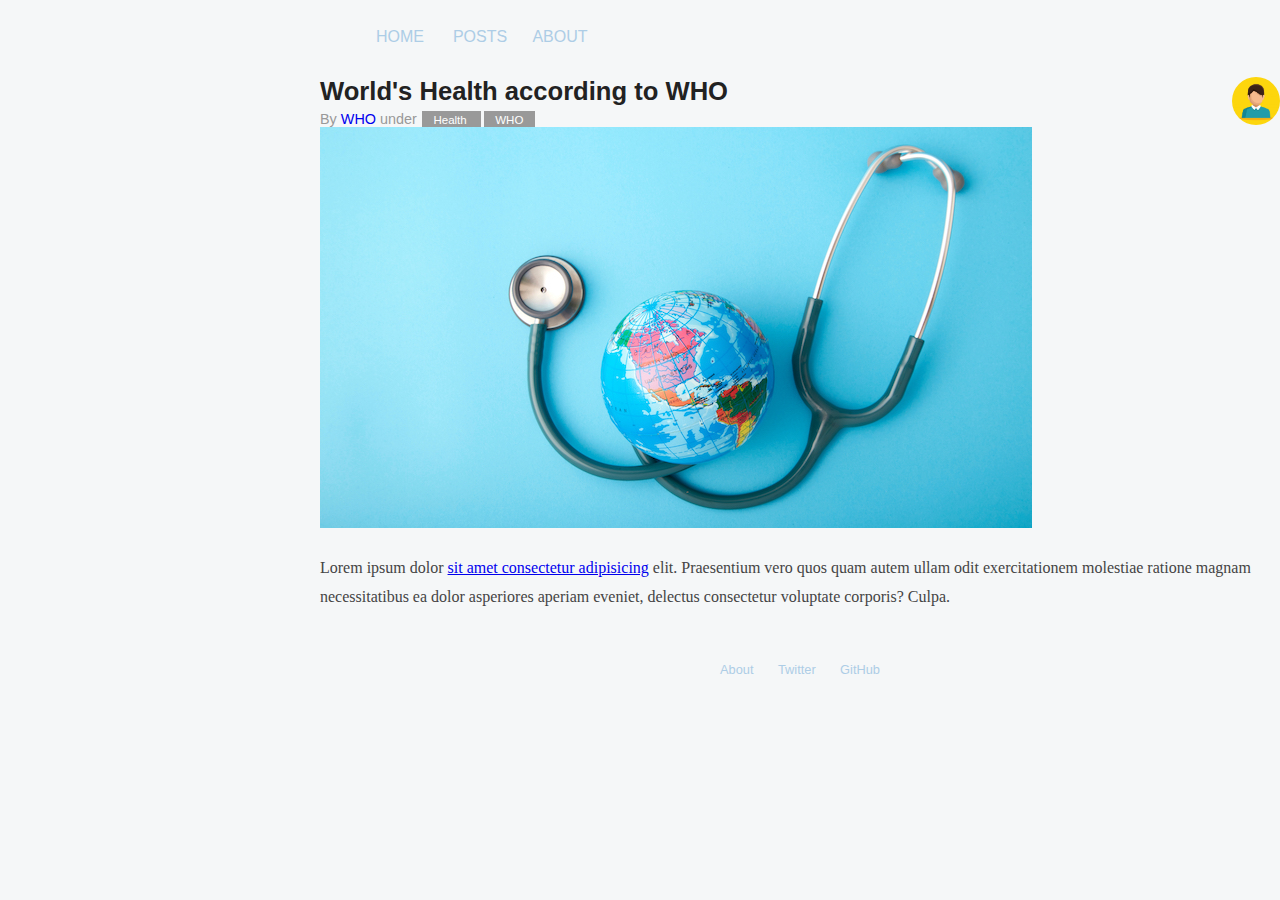
==== blog-post.html @ c6295c70 "feat: blog-post html & css pages & responsive desing (incomplete)" ====
<!DOCTYPE html>
<html lang="en">
<head>
    <meta charset="UTF-8">
    <meta name="viewport" content="width=device-width, initial-scale=1.0">
    <link rel="stylesheet" href="css/blog-post.css">
    <link rel="stylesheet" href="css/main.css">
    <title>Blog Post</title>
</head>
<body>
    <section class="blog-post">
        <header class="header">
            <ul>
              <a href="index.html"><li>HOME</li></a>
              <a href="blog-post.html"><li>POSTS</li></a>
              <a href="#"><li>ABOUT</li></a>
              <!-- <a href="#"><li>REACH US</li></a> -->
            </ul>
        </header>
        <div class="posts">
            <section class="post">
                <header class="post-header">
                    <img width="48" height="48" alt="avatar photo" 
                    class="post-avatar" src="img/avatar-1.jpg">
                    <h2 class="post-title">World's Health according to WHO</h2>
                    <p class="post-meta">By 
                        <a href="https://www.who.int/" class="post-author">
                            WHO
                        </a> under <a class="post-category post-category-design" href="#">
                            Health
                        </a> 
                        <a class="post-category post-category-pure" href="#">
                            WHO
                        </a>
                    </p>
                </header>
        
                <div class="post-description">
                    <img src="./img/pic-1.jpg" alt="World's Health - WHO">
                    <p>
                        Lorem ipsum dolor 
                        <a href="index.html">sit amet consectetur adipisicing</a>
                         elit. Praesentium vero quos quam autem ullam odit exercitationem molestiae ratione magnam necessitatibus ea dolor asperiores aperiam eveniet, delectus consectetur voluptate corporis? Culpa.
                    </p>
                </div>
            </section>
        </div>
        <div class="footer">
            <a href="#">About</a>
            <a href="#">Twitter</a>
            <a href="#">GitHub</a>
        </div>
    </section>
</body>
</html>
---- css/blog-post.css ----
.post {
    padding-bottom: 2em;
}
.post-title {
    font-size: 1em;
    color: #222;
    margin-bottom: 0.2em;
}

.post-author {
    text-decoration: none;
}

.post-avatar {
    border-radius: 50px;
    float: right;
    margin-left: 1em;
    margin-bottom: 0.3em;
}
.post-description {
    font-family: Georgia, "Cambria", serif;
    color: #444;
    line-height: 1.8em;
}

.post-description img {
    max-width: 100%;
    height: auto;
}

.post-meta {
    color: #999;
    font-size: 90%;
    margin: 0;
}

.post-category {
    margin: 0 0.1em;
    padding: 0.3em 1em;
    color: #fff;
    background: #999;
    font-size: 80%;
    text-decoration: none;
}
    .post-category-design {
        background: #5aba59;
    }
    .post-category-pure {
        background: #4d85d1;
    }
    .post-category-yui {
        background: #8156a7;
    }
    .post-category-js {
        background: #df2d4f;
    }

.post-images {
    margin: 1em 0;
}
.post-image-meta {
    margin-top: -3.5em;
    margin-left: 1em;
    color: #fff;
    text-shadow: 0 1px 1px #333;
}

.footer {
    text-align: center;
}

.footer a {
    color: #adcde6;
    font-size: 80%;
    text-decoration: none;
    margin: 10px;
}

/* Medium Screens */
@media (min-width: 600px) and (max-width:900px) { 
    .post {
        padding-bottom: 2em;
    }
    .post-title {
        font-size: 1.6em;
        color: #222;
        margin-bottom: 0.2em;
    }
    
    .post-author {
        text-decoration: none;
    }
    
    .post-avatar {
        border-radius: 50px;
        float: right;
        margin-left: 1em;
        /* margin-right: 3em; */
    }
    .post-description {
        font-family: Georgia, "Cambria", serif;
        color: #444;
        line-height: 1.8em;
    }
    
    .post-description img {
        max-width: 100%;
        height: auto;
    }
    
    .post-meta {
        color: #999;
        font-size: 90%;
        margin: 0;
    }
    
    .post-category {
        margin: 0 0.1em;
        padding: 0.3em 1em;
        color: #fff;
        background: #999;
        font-size: 80%;
        text-decoration: none;
    }
        .post-category-design {
            background: #5aba59;
        }
        .post-category-pure {
            background: #4d85d1;
        }
        .post-category-yui {
            background: #8156a7;
        }
        .post-category-js {
            background: #df2d4f;
        }
    
    .post-images {
        margin: 1em 0;
    }
    .post-image-meta {
        margin-top: -3.5em;
        margin-left: 1em;
        color: #fff;
        text-shadow: 0 1px 1px #333;
    }
    
    .footer {
        text-align: center;
    }
    
    .footer a {
        color: #adcde6;
        font-size: 80%;
        text-decoration: none;
        margin: 10px;
    }
}

/* Large Screens */
@media (min-width:901px)  {

    .blog-post {
        position: absolute;
        left: 25%;
    }

    .post {
        padding-bottom: 2em;
    }
    .post-title {
        font-size: 1.6em;
        color: #222;
        margin-bottom: 0.2em;
    }
    
    .post-author {
        text-decoration: none;
    }
    
    .post-avatar {
        border-radius: 50px;
        float: right;
        margin-left: 1em;
        /* margin-right: 3em; */
    }
    .post-description {
        font-family: Georgia, "Cambria", serif;
        color: #444;
        line-height: 1.8em;
    }
    
    .post-description img {
        background-size: contain;
    }
    
    .post-meta {
        color: #999;
        font-size: 90%;
        margin: 0;
    }
    
    .post-category {
        margin: 0 0.1em;
        padding: 0.3em 1em;
        color: #fff;
        background: #999;
        font-size: 80%;
        text-decoration: none;
    }
    
    .post-images {
        margin: 1em 0;
    }
    .post-image-meta {
        margin-top: -3.5em;
        margin-left: 1em;
        color: #fff;
        text-shadow: 0 1px 1px #333;
    }
    
    .footer {
        text-align: center;
    }
    
    .footer a {
        color: #adcde6;
        font-size: 80%;
        text-decoration: none;
        margin: 10px;
    }
}
---- css/main.css ----
html {
    background: #f5f7f8;
    padding: 20px 0;
    font-family: sans-serif;
}

.header {
    width: 90%;
    margin: 0;
    padding: 0;
}

.header ul {
    list-style: none;
    display: flex;
    margin: auto;
    justify-content: start;
    text-align: center;
}

.header ul a {
    text-decoration: none;
}

.header li {
    text-transform: uppercase;
    cursor: pointer;
    color: #adcde6;
	min-width: 80px;
    margin: auto;
    margin-bottom: 10px;
}

.header li:hover {
    display: inline-block;
    cursor: pointer;
    color: #FFFFFF;
    border-radius: 5px;
    border: solid 1px #3866a3;
    background: linear-gradient(180deg, #63B8EE 30%, #468ccf 100%);
    text-shadow: 1px 1px 0px #528ecc;
    box-shadow: inset 1px 1px 0px 0px #bbdaf7;
    
    animation: spring 300ms ease-out;
  }

  .header li:active {
    transform: translateY(4px);
  }

  @keyframes spring {
    15% {
      -webkit-transform-origin: center center;
      -webkit-transform: scale(1.2, 1.1);
    }
    40% {
      -webkit-transform-origin: center center;
      -webkit-transform: scale(0.95, 0.95);
    }
    75% {
      -webkit-transform-origin: center center;
      -webkit-transform: scale(1.05, 1);
    }
    100% {
      -webkit-transform-origin: center center;
      -webkit-transform: scale(1, 1);
    }
  }

/* Anything smaller than first breakpoint 600px */
.container {
    width: 90%;
    max-width: 1240px;
    margin: 0 auto;
    
    display: grid;
    
    grid-template-columns: 1fr;
    grid-template-rows: auto;
    grid-gap: 20px;
}
  
/* Medium Screens */
@media (min-width: 600px) and (max-width:900px) {
    .header {
        width: 90%;
        max-width: 900px;
        margin: 0;
        padding: 0;
    }
    
    .header ul {
        list-style: none;
        display: flex;
        margin: auto;
        justify-content: space-between;
        text-align: center;
    }
    
    .header ul a {
        text-decoration: none;
    }
    
    .header li {
        padding: 1rem 1.5rem 1rem;
        text-transform: uppercase;
        cursor: pointer;
        color: #adcde6;
        min-width: 80px;
        margin: auto;
        margin-bottom: 10px;
    }
    
    .header li:hover {
        display: inline-block;
        cursor: pointer;
        color: #FFFFFF;
        border-radius: 5px;
        border: solid 1px #3866a3;
        background: linear-gradient(180deg, #63B8EE 30%, #468ccf 100%);
        text-shadow: 1px 1px 0px #528ecc;
        box-shadow: inset 1px 1px 0px 0px #bbdaf7;
        
        animation: spring 300ms ease-out;
      }
    
      .header li:active {
        transform: translateY(4px);
      }
    .container {
        grid-template-columns: 1fr 1fr;
    }
}
  
/* Large Screens */
@media (min-width:901px) {
    .container {
        grid-template-columns: repeat(4, 1fr);
    }

    .big-post {
        grid-column: 1 / span 2;
    }

    .big-post h1 {
        font-size: 24px;
    }
}

.big-post .thumb {
    background-image: url(../img/pic-1.jpg);
}

.post-1 .thumb {
    background-image: url(../img/pic-2.png);
}

.post-2 .thumb {
    background-image: url(../img/pic-3.png);
}

.post-3 .thumb {
    background-image: url(../img/pic-4.jpg);
}

.post-4 .thumb {
    background-image: url(../img/pic-5.jpg);
}

.post-5 .thumb {
    background-image: url(../img/pic-6.jpg);
}

.post-6 .thumb {
    background-image: url(../img/pic-7.png);
}

.card {
    background: white;
    text-decoration: none;
    color: #444;
    box-shadow: 0 2px 5px rgba(0, 0, 0, 0.1);
    display: flex;
    flex-direction: column;
    min-height: 100%;
    position: relative;
    top: 0;
    transition: all 0.1s ease-in;
}

.card:hover {
    top: -2px;
    box-shadow: 0 4px 5px rgba(0, 0, 0, 0.2);
}

.card article {
    padding: 20px;
    flex: 1;
    display: flex;
    flex-direction: column;
    justify-content: space-between;
}

.card h1 {
    font-size: 20px;
    margin: 0;
    color: #333;
    font-weight: 500;
}

.card p {
    flex: 1;
    line-height: 1.4;
}

.card span {
    font-size: 12px;
    font-weight: bold;
    color: #999;
    text-transform: uppercase;
    letter-spacing: 0.05em;
    margin: 2em 0 0 0;
}

.card .thumb {
    padding-bottom: 60%;
    background-size: cover;
    background-position: center center;
}
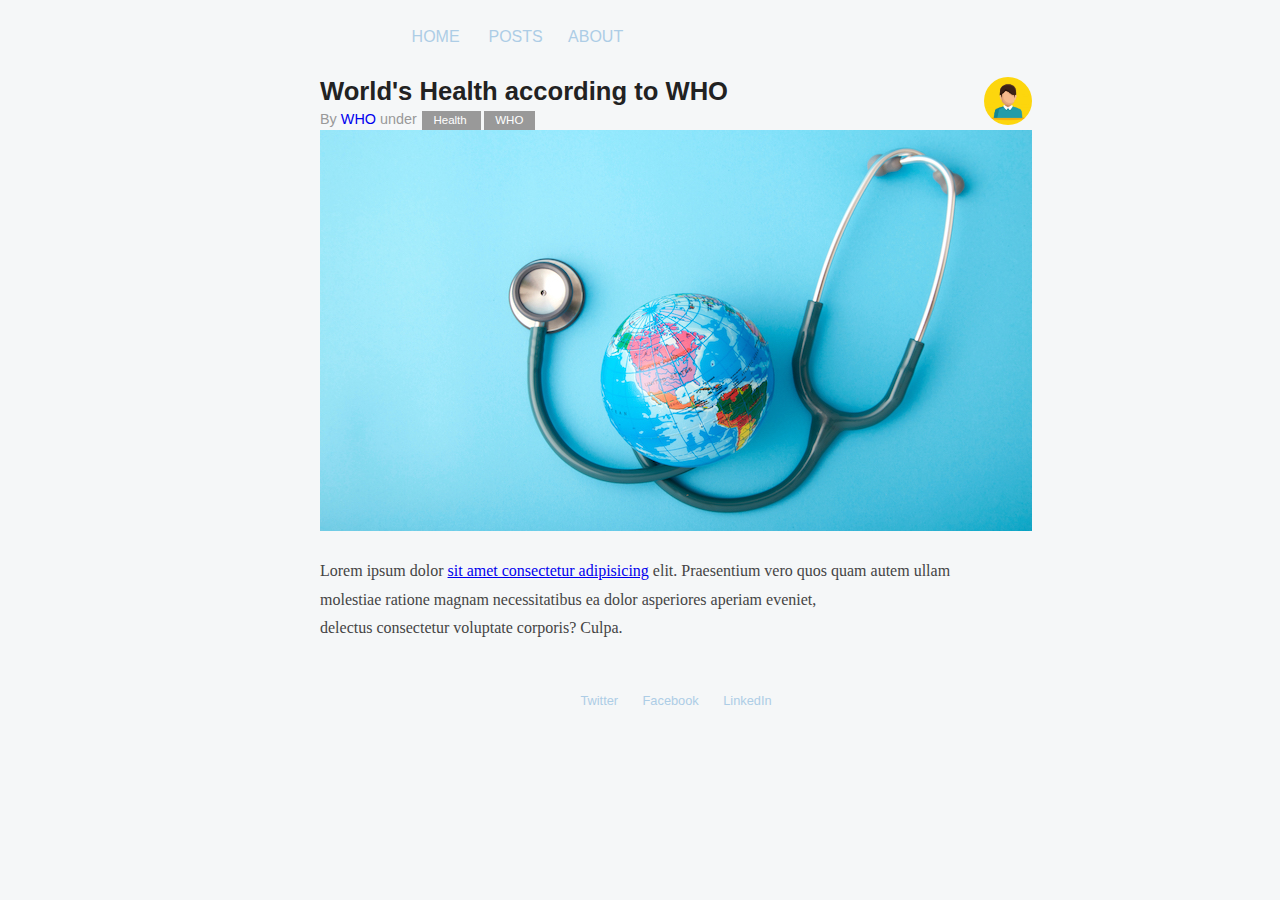
==== commit 5372a8da: "fix: adjusted responsiveness" ====
--- a/blog-post.html
+++ b/blog-post.html
@@ -14,7 +14,6 @@
               <a href="index.html"><li>HOME</li></a>
               <a href="blog-post.html"><li>POSTS</li></a>
               <a href="#"><li>ABOUT</li></a>
-              <!-- <a href="#"><li>REACH US</li></a> -->
             </ul>
         </header>
         <div class="posts">
@@ -29,7 +28,7 @@
                         </a> under <a class="post-category post-category-design" href="#">
                             Health
                         </a> 
-                        <a class="post-category post-category-pure" href="#">
+                        <a class="post-category post-category-pure" href="https://www.who.int/">
                             WHO
                         </a>
                     </p>
@@ -40,15 +39,17 @@
                     <p>
                         Lorem ipsum dolor 
                         <a href="index.html">sit amet consectetur adipisicing</a>
-                         elit. Praesentium vero quos quam autem ullam odit exercitationem molestiae ratione magnam necessitatibus ea dolor asperiores aperiam eveniet, delectus consectetur voluptate corporis? Culpa.
+                         elit. Praesentium vero quos quam autem ullam <br>
+                         molestiae ratione magnam necessitatibus ea dolor asperiores aperiam eveniet, <br>
+                         delectus consectetur voluptate corporis? Culpa.
                     </p>
                 </div>
             </section>
         </div>
         <div class="footer">
-            <a href="#">About</a>
-            <a href="#">Twitter</a>
-            <a href="#">GitHub</a>
+            <a href="https://twitter.com/">Twitter</a>
+            <a href="https://www.facebook.com/">Facebook</a>
+            <a href="https://www.linkedin.com/">LinkedIn</a>
         </div>
     </section>
 </body>
--- a/css/blog-post.css
+++ b/css/blog-post.css
@@ -80,6 +80,7 @@
 @media (min-width: 600px) and (max-width:900px) { 
     .post {
         padding-bottom: 2em;
+        margin-left: 10px;
     }
     .post-title {
         font-size: 1.6em;
@@ -92,10 +93,8 @@
     }
     
     .post-avatar {
-        border-radius: 50px;
-        float: right;
-        margin-left: 1em;
-        /* margin-right: 3em; */
+        position: absolute;
+        right: 5%;
     }
     .post-description {
         font-family: Georgia, "Cambria", serif;
@@ -177,13 +176,7 @@
     .post-author {
         text-decoration: none;
     }
-    
-    .post-avatar {
-        border-radius: 50px;
-        float: right;
-        margin-left: 1em;
-        /* margin-right: 3em; */
-    }
+
     .post-description {
         font-family: Georgia, "Cambria", serif;
         color: #444;
--- a/css/main.css
+++ b/css/main.css
@@ -138,6 +138,10 @@
         grid-template-columns: repeat(4, 1fr);
     }
 
+    .header {
+        margin: auto;
+    }
+
     .big-post {
         grid-column: 1 / span 2;
     }
